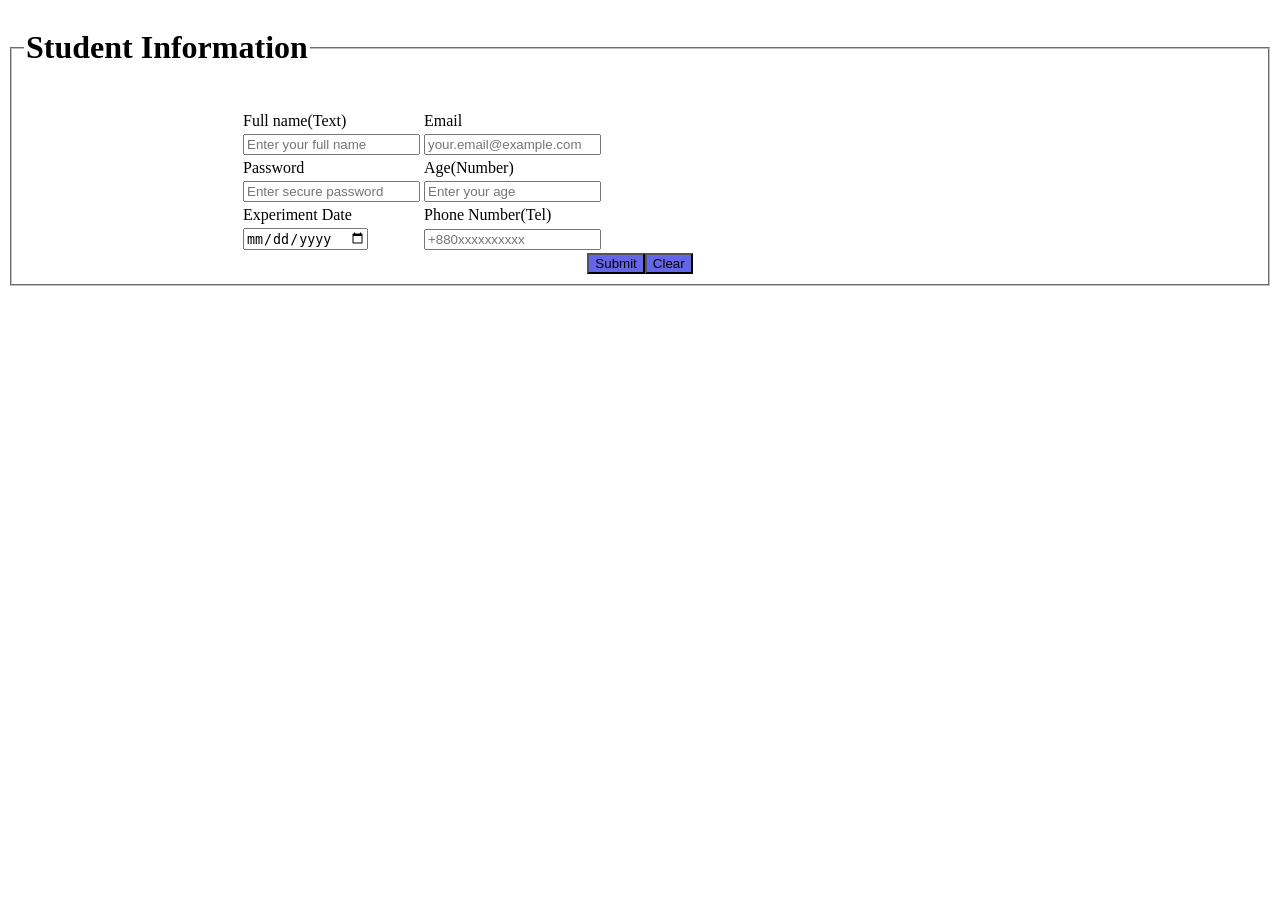
==== Lab2/lab2.html @ fdfbb3fa "Completed" ====
<html>
    <head>
        <title>Lab Task 2</title>
         <link rel="stylesheet" href="./style.css">
    </head>
    <body>
        <fieldset>
            <legend> <h1>Student Information</h1></legend>
            
        <section class="container">
        <form>
        
       
        
    </form>
    
        <table>
        <tr>
        <td>Full name(Text)</td>
        <td>Email</td>
        </tr>
        <tr>
        <td><input type="text" placeholder="Enter your full name"></td>
        <td><input type="email" placeholder="your.email@example.com"></td>
        </tr>
        <tr>
        <td>Password</td>
        <td>Age(Number)</td>
        </tr>
        
         <tr>
        <td><input type="password" placeholder="Enter secure password"></td>
        <td><input type="number" placeholder="Enter your age"></td>
        </tr>
         <tr>
        <td>Experiment Date</td>
        <td>Phone Number(Tel)</td>
        </tr>
        <tr>
            <td><input type="date"></td>
        <td><input type="number" placeholder="+880xxxxxxxxxx"></td>
        </tr>
       
        
        
        </table>
        <table>
            <button>Submit</button>
            <button>Clear</button>
        </table>
        </section>

        </fieldset>
    </body>
</html>
---- Lab2/style.css ----
form{
    background-color: rgb(74, 54, 230);
    border-color: blue;
    border-radius: 10px;
}
section{
    text-align: center;
}
button{
    background-color: rgb(101, 101, 233);
    
    
}
.container{
    border-color: blue;
     margin-left: auto;
    margin-right: auto;
    width: 800px;
}
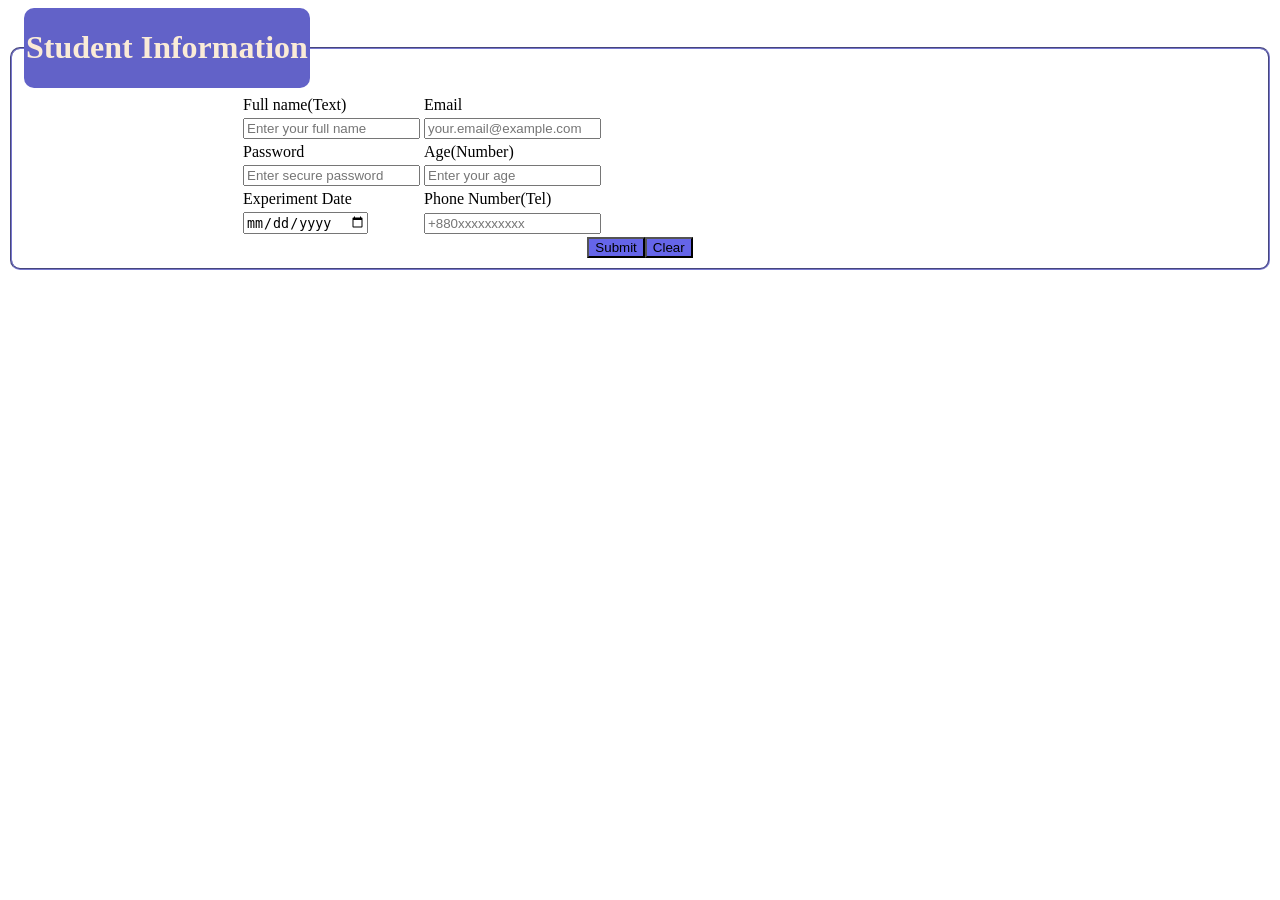
==== commit 5c8c9343: "Fixes" ====
--- a/Lab2/lab2.html
+++ b/Lab2/lab2.html
@@ -5,14 +5,12 @@
     </head>
     <body>
         <fieldset>
-            <legend> <h1>Student Information</h1></legend>
+            
+        <legend> <h1>Student Information</h1></legend>
+        
             
         <section class="container">
-        <form>
-        
        
-        
-    </form>
     
         <table>
         <tr>
--- a/Lab2/style.css
+++ b/Lab2/style.css
@@ -16,4 +16,14 @@
      margin-left: auto;
     margin-right: auto;
     width: 800px;
+}
+legend{
+    
+    color: antiquewhite;
+    background-color: rgb(98, 98, 200);
+    border-radius: 10px;
+}
+fieldset{
+    border-color: rgb(119, 119, 207);
+    border-radius: 10px;
 }
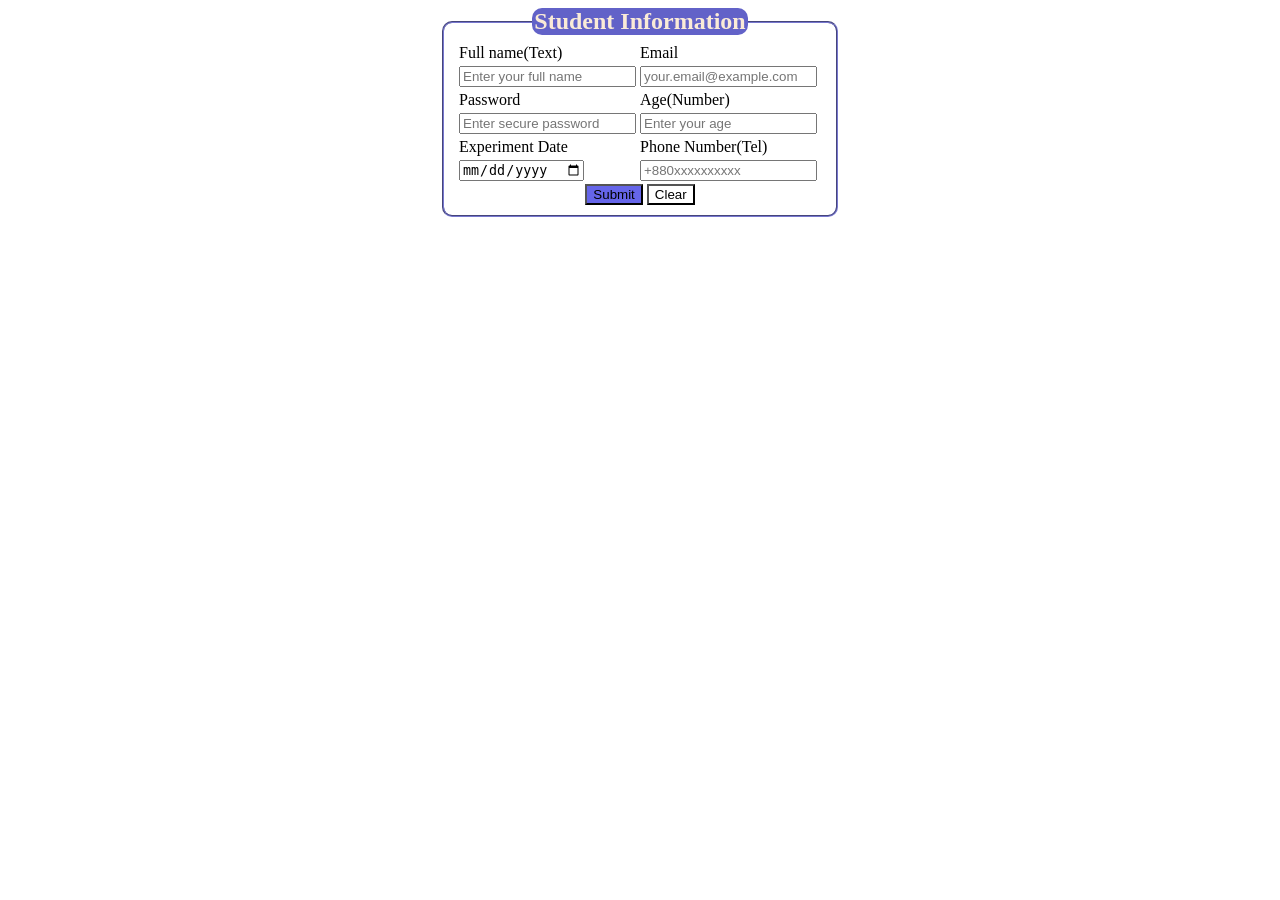
==== commit f79bec6d: "Modified" ====
--- a/Lab2/lab2.html
+++ b/Lab2/lab2.html
@@ -4,13 +4,13 @@
          <link rel="stylesheet" href="./style.css">
     </head>
     <body>
-        <fieldset>
-            
-        <legend> <h1>Student Information</h1></legend>
         
             
         <section class="container">
-       
+       <fieldset>
+            
+        <legend> <h2>Student Information</h2></legend>
+        
     
         <table>
         <tr>
@@ -42,12 +42,14 @@
         
         
         </table>
-        <table>
+        <section class="sbmtbtn">
             <button>Submit</button>
-            <button>Clear</button>
-        </table>
+
+            <button class="clrbtn">Clear</button>
+        </section>
+        
+        </fieldset>
         </section>
 
-        </fieldset>
     </body>
 </html>
--- a/Lab2/style.css
+++ b/Lab2/style.css
@@ -15,15 +15,26 @@
     border-color: blue;
      margin-left: auto;
     margin-right: auto;
-    width: 800px;
+    width: 400px;
+}
+legend h2{
+    margin:0px;
 }
 legend{
+    width: auto;
     
     color: antiquewhite;
     background-color: rgb(98, 98, 200);
     border-radius: 10px;
 }
 fieldset{
+    
     border-color: rgb(119, 119, 207);
     border-radius: 10px;
+}
+.clrbtn{
+   background-color: white;
+}
+.sbmtbtn{
+     border-radius: 10px;
 }
